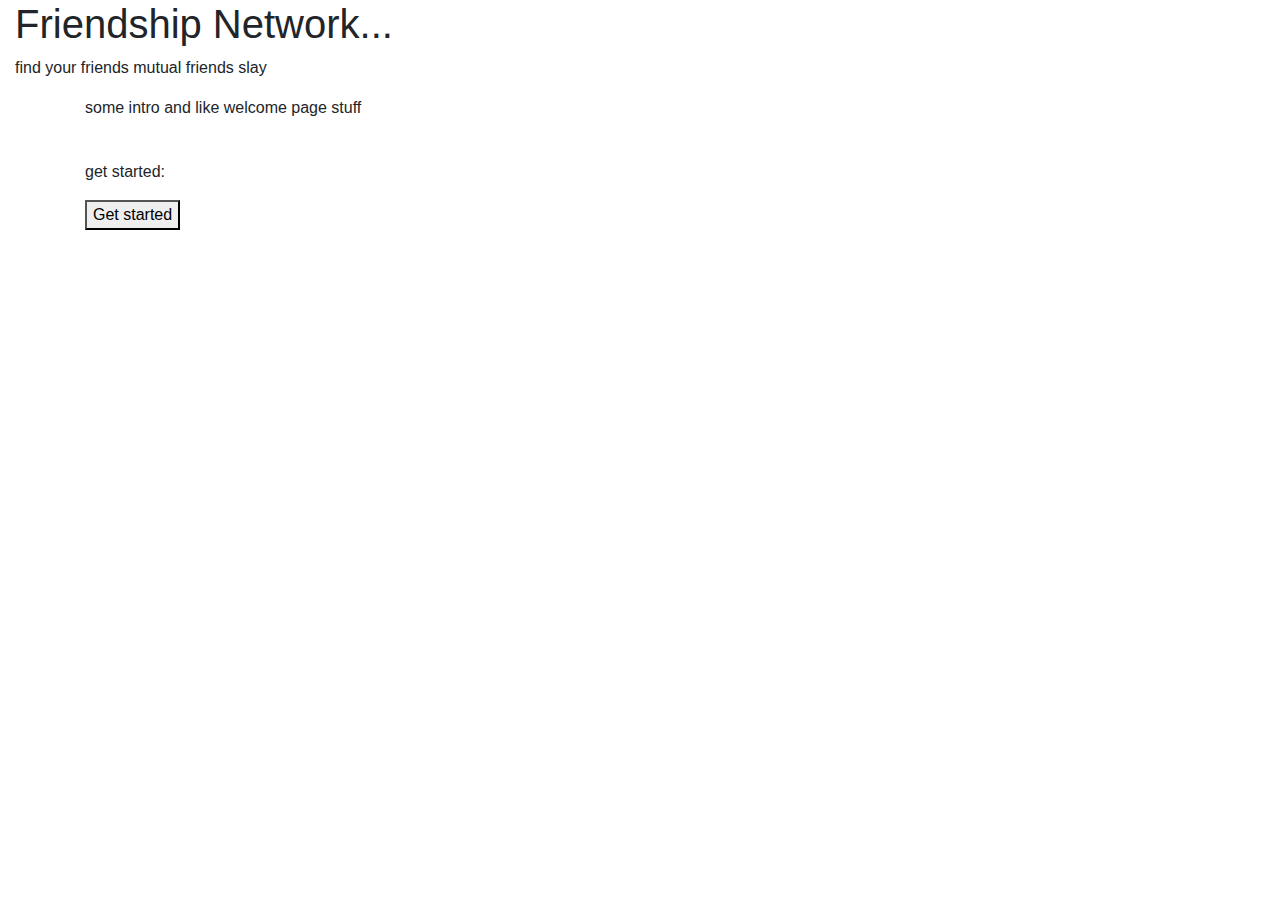
==== index.html @ 54e201da "Add files via upload" ====
<!DOCTYPE html>
<html lang="en">
<head>
    <meta charset="UTF-8">
    <meta http-equiv="X-UA-Compatible" content="IE=edge">
    <meta name="viewport" content="width=device-width, initial-scale=1.0">
    <link rel="stylesheet" href="https://cdn.jsdelivr.net/npm/bootstrap@4.3.1/dist/css/bootstrap.min.css"
    integrity="sha384-ggOyR0iXCbMQv3Xipma34MD+dH/1fQ784/j6cY/iJTQUOhcWr7x9JvoRxT2MZw1T" crossorigin="anonymous">
    <script src="https://maxcdn.bootstrapcdn.com/bootstrap/3.4.1/js/bootstrap.min.js"></script>
    <script src="https://ajax.googleapis.com/ajax/libs/jquery/3.6.0/jquery.min.js"></script>
    <title>Document</title>
</head>
<body>

    <div class = "container-fluid">
        <h1>Friendship Network...</h1>
        <p>find your friends mutual friends slay</p>
    </div>
    <div class = "container">
        <p>some intro and like welcome page stuff</p>
        <br>
        <p> get started:</p>
        <button class = "start" onclick = "window.location.href = 'friendpage.html';" >Get started</button>
    </div>
</body>
</html>
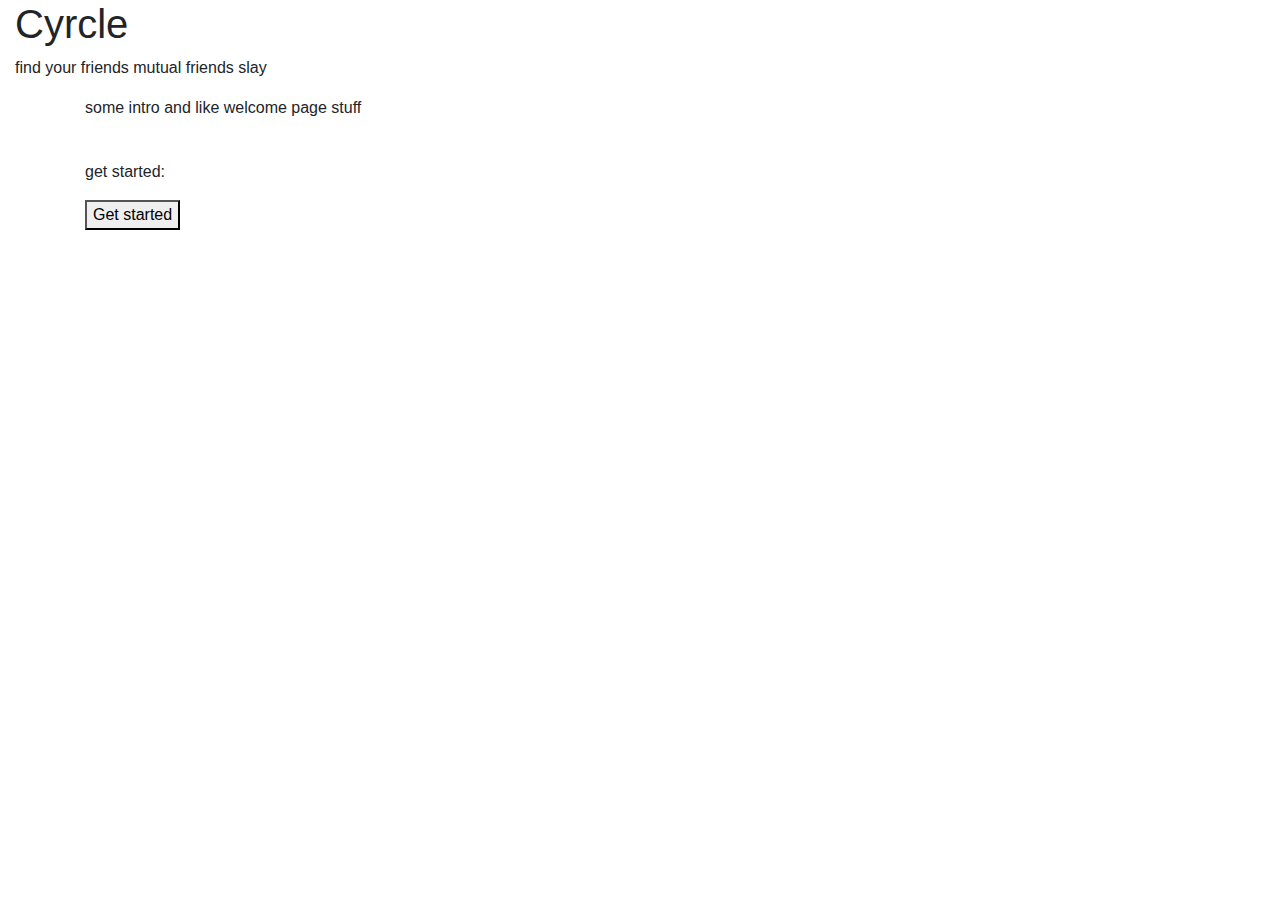
==== commit 3e2eb72c: "Add files via upload" ====
--- a/index.html
+++ b/index.html
@@ -4,8 +4,9 @@
     <meta charset="UTF-8">
     <meta http-equiv="X-UA-Compatible" content="IE=edge">
     <meta name="viewport" content="width=device-width, initial-scale=1.0">
+    <link rel="stylesheet" href="index.css">
     <link rel="stylesheet" href="https://cdn.jsdelivr.net/npm/bootstrap@4.3.1/dist/css/bootstrap.min.css"
-    integrity="sha384-ggOyR0iXCbMQv3Xipma34MD+dH/1fQ784/j6cY/iJTQUOhcWr7x9JvoRxT2MZw1T" crossorigin="anonymous">
+    integrity="sha384-ggOyR0iXCbMQv3Xipma34MD+dH/1fQ784/j6cY/iJTQUOhcWr7x9JvoRxT2MZw1T" crossorigin="anonymous">
     <script src="https://maxcdn.bootstrapcdn.com/bootstrap/3.4.1/js/bootstrap.min.js"></script>
     <script src="https://ajax.googleapis.com/ajax/libs/jquery/3.6.0/jquery.min.js"></script>
     <title>Document</title>
@@ -13,7 +14,7 @@
 <body>
 
     <div class = "container-fluid">
-        <h1>Friendship Network...</h1>
+        <h1>Cyrcle</h1>
         <p>find your friends mutual friends slay</p>
     </div>
     <div class = "container">
--- a/index.css
+++ b/index.css
@@ -0,0 +1,29 @@
+.friend {
+    text-align: center;
+    display: inline-block;
+    padding: 150px;
+    color: white;
+}
+
+.like {
+    text-align: right;
+}
+
+.not-like-btn{
+    padding: 20px;
+    border-radius: 10px;
+    border-style: none;
+    color: rgb(127, 82, 10);
+}
+
+.like-btn{
+    padding: 20px;
+    border-radius: 10px;
+    border-style: none;
+    color: rgb(127, 82, 10);
+}
+
+#container {
+    background-color: rgb(170, 110, 13);
+    height:100vh;
+}